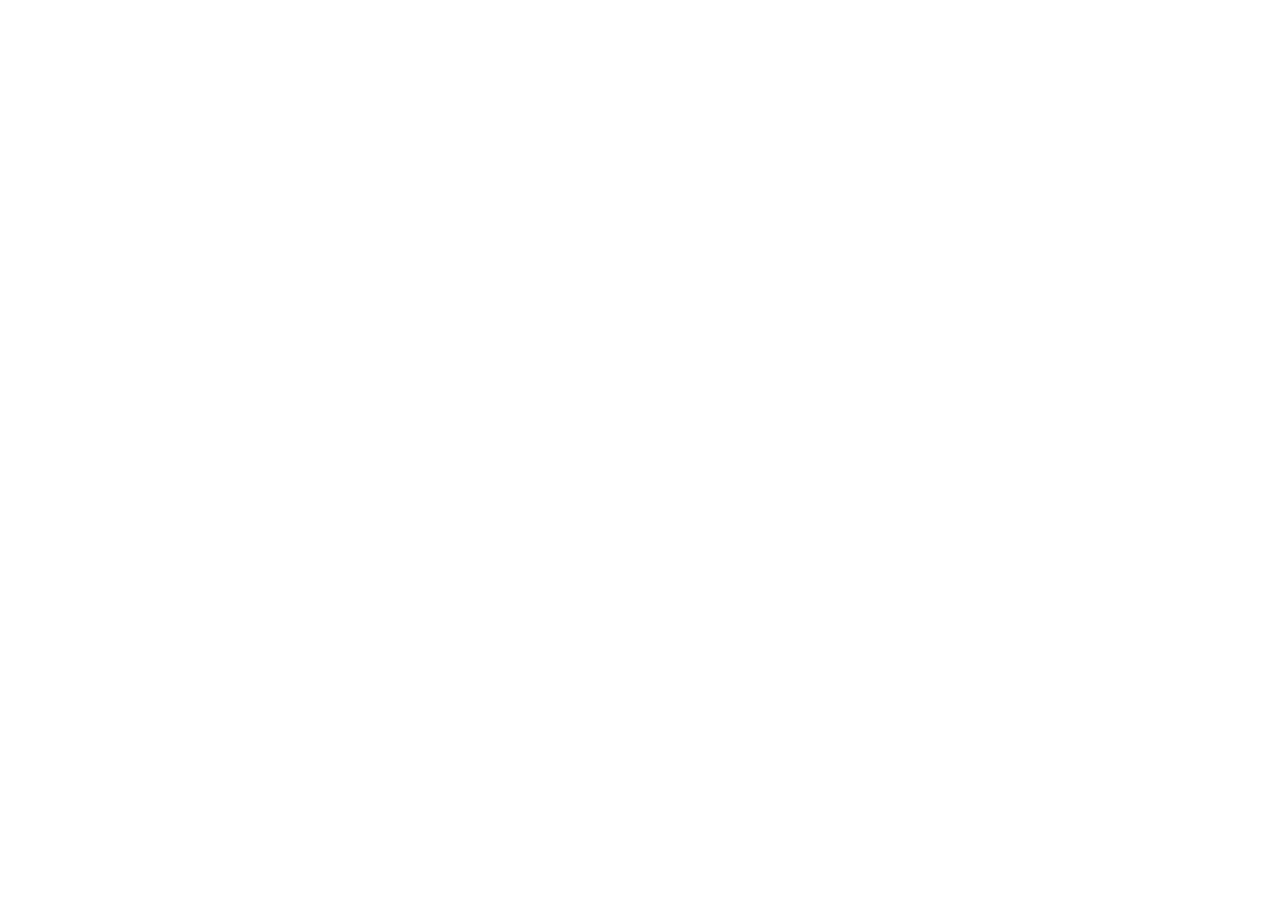
==== public/pages/notice.html @ d9fe18bd "added a symlink for my vscode html server added a notice page" ====
<!DOCTYPE html>
<html>
  <head>
    <meta charset="UTF-8">
    <meta name="viewport" content="width=device-width, initial-scale=1.0">
    <title>My Page</title>
    <link href="/style.css" rel="stylesheet" type="text/css" media="all">
  </head>
  <body>
  </body>
</html>
---- style.css ----
public/style.css
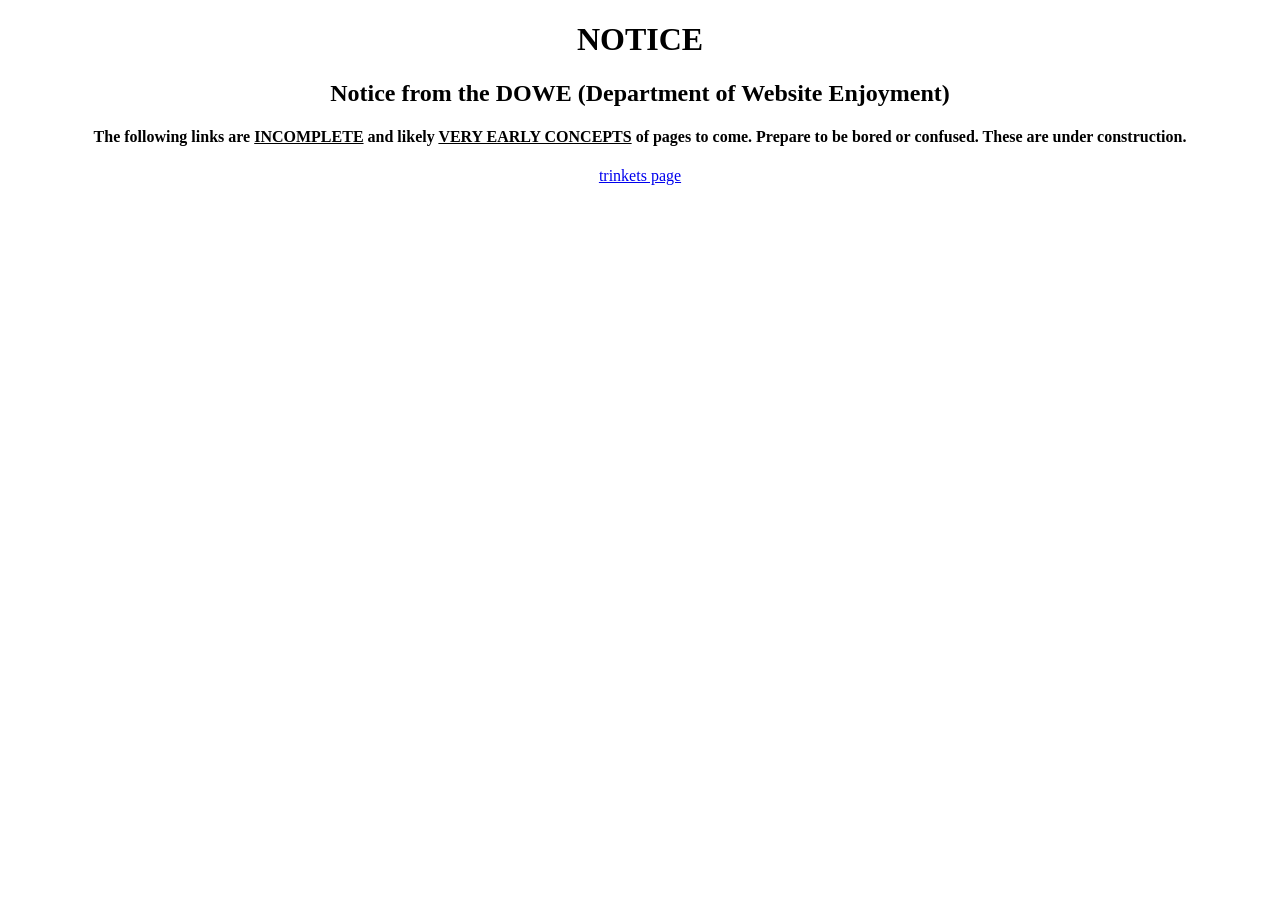
==== commit fcb33d93: "bleh" ====
--- a/public/pages/notice.html
+++ b/public/pages/notice.html
@@ -3,9 +3,22 @@
   <head>
     <meta charset="UTF-8">
     <meta name="viewport" content="width=device-width, initial-scale=1.0">
-    <title>My Page</title>
+    <title>Notice</title>
     <link href="/style.css" rel="stylesheet" type="text/css" media="all">
   </head>
   <body>
+    <div class="container">
+        <div class="CenterBody">
+            <div class="maintext" style="text-align: center;">
+                <h1>NOTICE</h1>
+                <h2>Notice from the DOWE (Department of Website Enjoyment)</h2>
+                <h4>The following links are <u>INCOMPLETE</u> and likely <u>VERY EARLY CONCEPTS</u> of pages to come. Prepare to be bored or confused. These are under construction.</h4>
+                <p>
+                    <a href="/pages/trinkets.html">trinkets page</a>
+                    <a href
+                </p>
+            </div>
+        </div>
+    </div>
   </body>
 </html>
